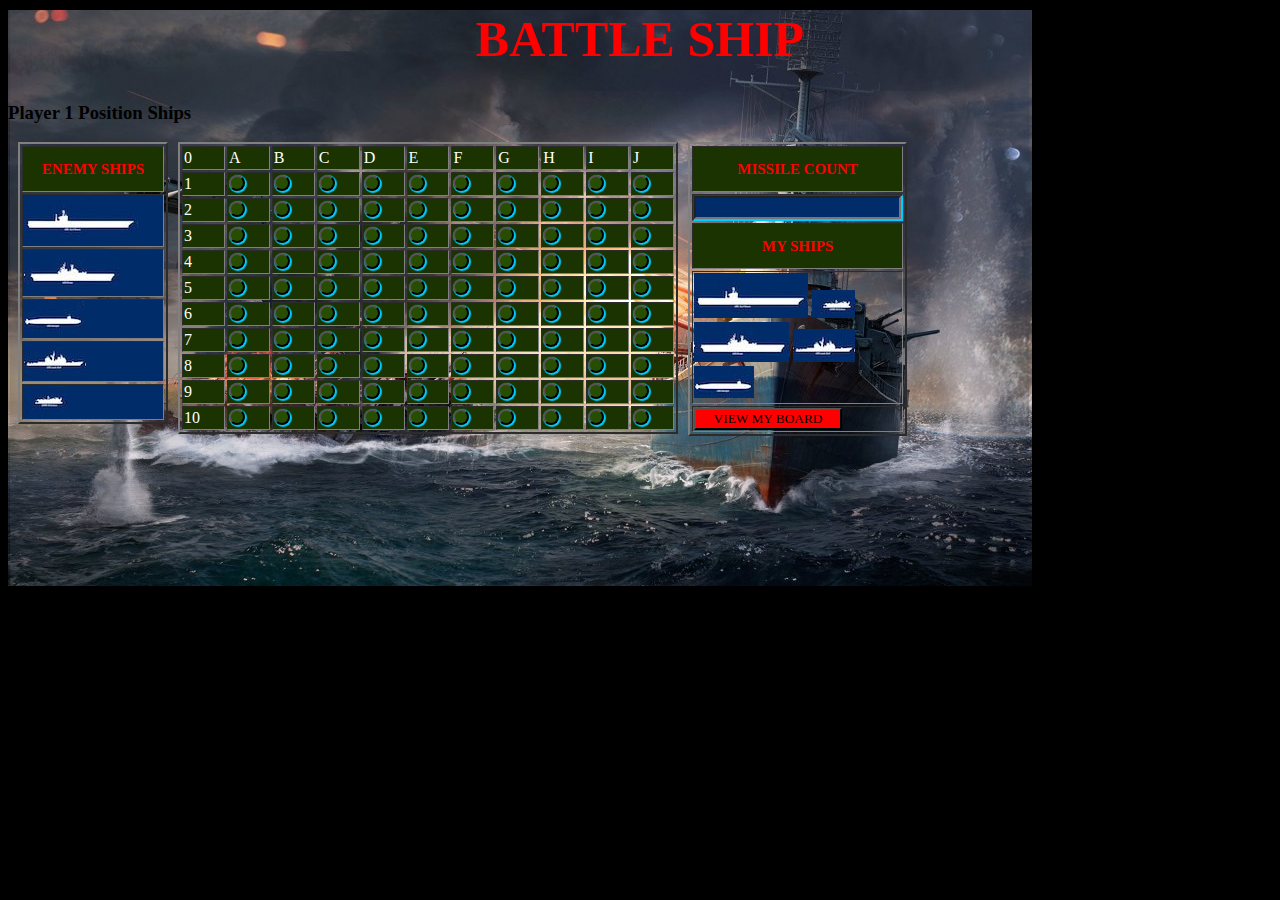
==== index.html @ f9782d4f "trying again" ====
<!DOCTYPE html>
<html>
<head>
  <meta charset="utf-8">
  <meta http-equiv="X-UA-Compatible" content="IE=edge">
  <title>Battle Ship</title>
  <link rel="stylesheet" href="battleship.css">
</head>
<body>
  <form>
  <h1>BATTLE SHIP</h1>
  <h3>Player 1 Position Ships</h3>
    <div class="hitSelector">
      <table class="shipCount" border="2" style="width: 150px; margin-left: 10px; margin-right: 10px; float: left;" >
          <tr>
            <td><h2>ENEMY SHIPS<h2></td>
          </tr>
          <tr>
            <td class="shipImage"><img src="AircraftCarrier.jpg" alt="Aircraft Carrier"  style="" id="AircraftCarrier"</td>
          </tr>
          <tr>
            <td class="shipImage"><img src="Battleship.jpg" alt="Battleship" style="" id="Battleship"</td>
          </tr>
          <tr>
            <td class="shipImage"><img src="Submarine.jpg" alt="Submarine" style="" id="Submarine"</td>
          </tr>
          <tr>
            <td class="shipImage"><img src="Cruiser.jpg" alt="Cruiser" style="" id="Cruiser"</td>
          </tr>
          <tr>
            <td class="shipImage"><img src="PatrolBoat.jpg" alt="Patrol Boat" style="" id="PatrolBoat"</td>
          </tr>
      </table>
      <table class="targetBoard" border="2" style="width:500px; float: left;">
        <tr>
            <td><span>0</span></td>
            <td><span>A</span></td>
            <td><span>B</span></td>
            <td><span>C</span></td>
            <td><span>D</span></td>
            <td><span>E</span></td>
            <td><span>F</span></td>
            <td><span>G</span></td>
            <td><span>H</span></td>
            <td><span>I</span></td>
            <td><span>J</span></td>
        </tr>
        <tr>
              <td><span>1</span></td>
              <td><input type="button" class="Player1Board" id="A1"></td>
              <td><input type="button" class="Player1Board" id="B1"></td>
              <td><input type="button" class="Player1Board" id="C1"></td>
              <td><input type="button" class="Player1Board" id="D1"></td>
              <td><input type="button" class="Player1Board" id="E1"></td>
              <td><input type="button" class="Player1Board" id="F1"></td>
              <td><input type="button" class="Player1Board" id="G1"></td>
              <td><input type="button" class="Player1Board" id="H1"></td>
              <td><input type="button" class="Player1Board" id="I1"></td>
              <td><input type="button" class="Player1Board" id="J1"></td>
            </tr>
        <tr>
              <td><span>2</span></td>
              <td><input type="button" class="Player1Board" id="A2"></td>
              <td><input type="button" class="Player1Board" id="B2"></td>
              <td><input type="button" class="Player1Board" id="C2"></td>
              <td><input type="button" class="Player1Board" id="D2"></td>
              <td><input type="button" class="Player1Board" id="E2"></td>
              <td><input type="button" class="Player1Board" id="F2"></td>
              <td><input type="button" class="Player1Board" id="G2"></td>
              <td><input type="button" class="Player1Board" id="H2"></td>
              <td><input type="button" class="Player1Board" id="I2"></td>
              <td><input type="button" class="Player1Board" id="J2"></td>
            </tr>
        <tr>
              <td><span>3</span></td>
              <td><input type="button" class="Player1Board" id="A3"></td>
              <td><input type="button" class="Player1Board" id="B3"></td>
              <td><input type="button" class="Player1Board" id="C3"></td>
              <td><input type="button" class="Player1Board" id="D3"></td>
              <td><input type="button" class="Player1Board" id="E3"></td>
              <td><input type="button" class="Player1Board" id="F3"></td>
              <td><input type="button" class="Player1Board" id="G3"></td>
              <td><input type="button" class="Player1Board" id="H3"></td>
              <td><input type="button" class="Player1Board" id="I3"></td>
              <td><input type="button" class="Player1Board" id="J3"></td>
            </tr>
        <tr>
              <td><span>4</span></td>
              <td><input type="button" class="Player1Board" id="A4"></td>
              <td><input type="button" class="Player1Board" id="B4"></td>
              <td><input type="button" class="Player1Board" id="C4"></td>
              <td><input type="button" class="Player1Board" id="D4"></td>
              <td><input type="button" class="Player1Board" id="E4"></td>
              <td><input type="button" class="Player1Board" id="F4"></td>
              <td><input type="button" class="Player1Board" id="G4"></td>
              <td><input type="button" class="Player1Board" id="H4"></td>
              <td><input type="button" class="Player1Board" id="I4"></td>
              <td><input type="button" class="Player1Board" id="J4"></td>
            </tr>
        <tr>
              <td><span>5</span></td>
              <td><input type="button" class="Player1Board" id="A5"></td>
              <td><input type="button" class="Player1Board" id="B5"></td>
              <td><input type="button" class="Player1Board" id="C5"></td>
              <td><input type="button" class="Player1Board" id="D5"></td>
              <td><input type="button" class="Player1Board" id="E5"></td>
              <td><input type="button" class="Player1Board" id="F5"></td>
              <td><input type="button" class="Player1Board" id="G5"></td>
              <td><input type="button" class="Player1Board" id="H5"></td>
              <td><input type="button" class="Player1Board" id="I5"></td>
              <td><input type="button" class="Player1Board" id="J5"></td>
            </tr>
        <tr>
              <td><span>6</span></td>
              <td><input type="button" class="Player1Board" id="A6"></td>
              <td><input type="button" class="Player1Board" id="B6"></td>
              <td><input type="button" class="Player1Board" id="C6"></td>
              <td><input type="button" class="Player1Board" id="D6"></td>
              <td><input type="button" class="Player1Board" id="E6"></td>
              <td><input type="button" class="Player1Board" id="F6"></td>
              <td><input type="button" class="Player1Board" id="G6"></td>
              <td><input type="button" class="Player1Board" id="H6"></td>
              <td><input type="button" class="Player1Board" id="I6"></td>
              <td><input type="button" class="Player1Board" id="J6"></td>
            </tr>
        <tr>
              <td><span>7</span></td>
              <td><input type="button" class="Player1Board" id="A7"></td>
              <td><input type="button" class="Player1Board" id="B7"></td>
              <td><input type="button" class="Player1Board" id="C7"></td>
              <td><input type="button" class="Player1Board" id="D7"></td>
              <td><input type="button" class="Player1Board" id="E7"></td>
              <td><input type="button" class="Player1Board" id="F7"></td>
              <td><input type="button" class="Player1Board" id="G7"></td>
              <td><input type="button" class="Player1Board" id="H7"></td>
              <td><input type="button" class="Player1Board" id="I7"></td>
              <td><input type="button" class="Player1Board" id="J7"></td>
            </tr>
        <tr>
              <td><span>8</span></td>
              <td><input type="button" class="Player1Board" id="A8"></td>
              <td><input type="button" class="Player1Board" id="B8"></td>
              <td><input type="button" class="Player1Board" id="C8"></td>
              <td><input type="button" class="Player1Board" id="D8"></td>
              <td><input type="button" class="Player1Board" id="E8"></td>
              <td><input type="button" class="Player1Board" id="F8"></td>
              <td><input type="button" class="Player1Board" id="G8"></td>
              <td><input type="button" class="Player1Board" id="H8"></td>
              <td><input type="button" class="Player1Board" id="I8"></td>
              <td><input type="button" class="Player1Board" id="J8"></td>
            </tr>
        <tr>
              <td><span>9</span></td>
              <td><input type="button" class="Player1Board" id="A9"></td>
              <td><input type="button" class="Player1Board" id="B9"></td>
              <td><input type="button" class="Player1Board" id="C9"></td>
              <td><input type="button" class="Player1Board" id="D9"></td>
              <td><input type="button" class="Player1Board" id="E9"></td>
              <td><input type="button" class="Player1Board" id="F9"></td>
              <td><input type="button" class="Player1Board" id="G9"></td>
              <td><input type="button" class="Player1Board" id="H9"></td>
              <td><input type="button" class="Player1Board" id="I9"></td>
              <td><input type="button" class="Player1Board" id="J9"></td>
            </tr>
        <tr>
              <td><span>10</span></td>
              <td><input type="button" class="Player1Board" id="A10"></td>
              <td><input type="button" class="Player1Board" id="B10"></td>
              <td><input type="button" class="Player1Board" id="C10"></td>
              <td><input type="button" class="Player1Board" id="D10"></td>
              <td><input type="button" class="Player1Board" id="E10"></td>
              <td><input type="button" class="Player1Board" id="F10"></td>
              <td><input type="button" class="Player1Board" id="G10"></td>
              <td><input type="button" class="Player1Board" id="H10"></td>
              <td><input type="button" class="Player1Board" id="I10"></td>
              <td><input type="button" class="Player1Board" id="J10"></td>
            </tr>
          </table>
        <table class="myBoard" border="2" style="width: 150px; margin-left: 10px; float: left;" >
          <tr>
            <td><h2>MISSILE COUNT</h2></td>
          </tr>
          <tr>
            <td><input type="number" id="shotCounter"></td>
          </tr>
          <tr>
            <td><h2>MY SHIPS</h2></td>
          </tr>
          <tr>
            <td class="transparentBkg">
              <span><img class="shipClick" src="AircraftCarrier.jpg" alt="Aircraft Carrier"  id="myAircraftCarrier" data-value="[#D4, #E4, #F4, #G4, #H4]"></span>
              <span><img class="shipClick" src="PatrolBoat.jpg" alt="Patrol Boat" id="myPatrolBoat" data-value="[D4, E4, F4, G4]"></span>
              <span><img class="shipClick" src="Battleship.jpg" alt="Battleship" id="myBattleship" data-value="[D4, E4, F4]"></span>
              <span><img class="shipClick" src="Cruiser.jpg" alt="Cruiser" id="myCruiser" data-value="[D4, E4, F4]"></span>
              <span><img class="shipClick" src="Submarine.jpg" alt="Submarine" id="mySubmarine" data-value="[D4, E4]"></span>
            </td>
          </tr>
          <tr>
            <td class="transparentBkg">
              <button type="button" id="viewToggle">VIEW MY BOARD</button>
            </td>
          </tr>
        </table>
  </div>

  <div id="myShipLayout">

  </div>
  <script src="https://ajax.googleapis.com/ajax/libs/jquery/2.1.3/jquery.min.js"></script>
  <script type="text/javascript">
    $(function() {
        $('#myShipLayout').hide();
      });
    </script>
    <script src="battleship.js"></script>
  </body>
</html>
---- battleship.css ----
html{
  background-color: black;
}
h1{
  margin-top: 10px;
  text-align: center;
  font-family: Impact;
  color: red;
  font-size: 50px;
}
h2{
  text-align: center;
  font-family: Impact;
  color: red;
  font-size: 15px;
  background-color: #1a3300;

}
form{
  height: 576px;
  background-image: url("background1.jpg");
  align: center;
  background-repeat: no-repeat;
}

table.shipCount td.shipImage {
  background-color: #002c69;
}


span {
  margin-top: 40px;
  color:white;
  background-position: center;
  text-align: center;
}

input {
  box-shadow: 1px 1px 1px 1px #00ccff;
}

#shotCounter{
  text-align: right;
  background-color: #002c69;
  font-size: 15px;
  color: white;


}

td{
  background-color: #1a3300;
  height: 20px;
}

.Player1Board{
  background-color: #274d00;
  border-radius: 50%;
  width: 16px;
  height: 16px;
  padding: 1px 3px 1px 3px;
  text-align: center;
}

button{
  background-color: red;
  font-family: Impact;
  width: 148px;


}
.myBoard{
  width: 150px;
  height: 25px;

}
table.myBoard td.transparentBkg {
  background-color: transparent;
}
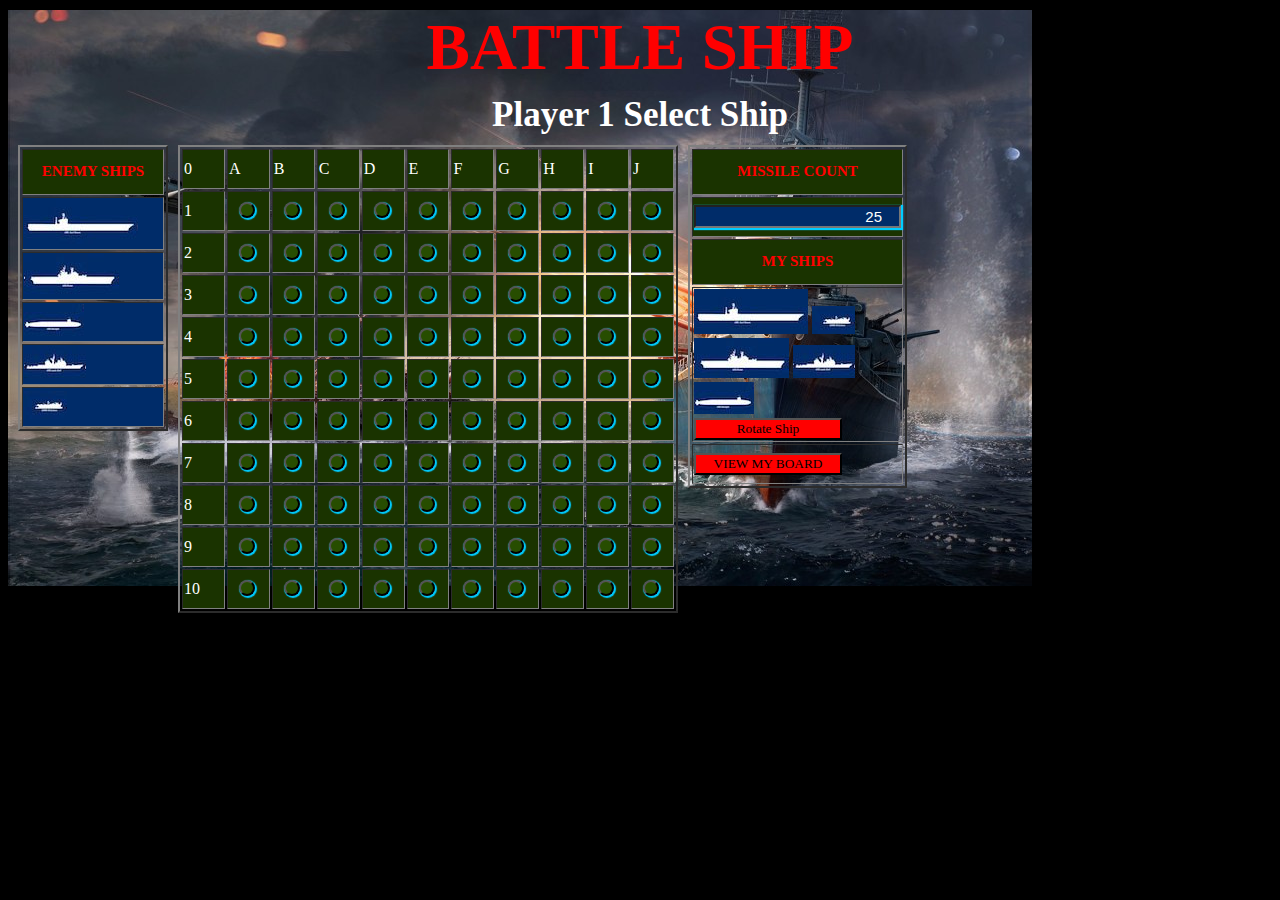
==== commit c866ee65: "adding game play with hardcoded board" ====
--- a/index.html
+++ b/index.html
@@ -9,7 +9,7 @@
 <body>
   <form>
   <h1>BATTLE SHIP</h1>
-  <h3>Player 1 Position Ships</h3>
+  <h3>Player 1 Select Ship</h3>
     <div class="hitSelector">
       <table class="shipCount" border="2" style="width: 150px; margin-left: 10px; margin-right: 10px; float: left;" >
           <tr>
@@ -181,18 +181,18 @@
             <td><h2>MISSILE COUNT</h2></td>
           </tr>
           <tr>
-            <td><input type="number" id="shotCounter"></td>
+            <td><input type="number" id="shotCounter" value="25"></td>
           </tr>
           <tr>
             <td><h2>MY SHIPS</h2></td>
           </tr>
           <tr>
             <td class="transparentBkg">
-              <span><img class="shipClick" src="AircraftCarrier.jpg" alt="Aircraft Carrier"  id="myAircraftCarrier" data-value="[#D4, #E4, #F4, #G4, #H4]"></span>
-              <span><img class="shipClick" src="PatrolBoat.jpg" alt="Patrol Boat" id="myPatrolBoat" data-value="[D4, E4, F4, G4]"></span>
-              <span><img class="shipClick" src="Battleship.jpg" alt="Battleship" id="myBattleship" data-value="[D4, E4, F4]"></span>
-              <span><img class="shipClick" src="Cruiser.jpg" alt="Cruiser" id="myCruiser" data-value="[D4, E4, F4]"></span>
-              <span><img class="shipClick" src="Submarine.jpg" alt="Submarine" id="mySubmarine" data-value="[D4, E4]"></span>
+              <span><img class="shipClick" src="AircraftCarrier.jpg" alt="Aircraft Carrier"  id="myAircraftCarrier"></span>
+              <span><img class="shipClick" src="PatrolBoat.jpg" alt="Patrol Boat" id="myPatrolBoat"></span>
+              <span><img class="shipClick" src="Battleship.jpg" alt="Battleship" id="myBattleship"></span>
+              <span><img class="shipClick" src="Cruiser.jpg" alt="Cruiser" id="myCruiser"></span>
+              <span><img class="shipClick" src="Submarine.jpg" alt="Submarine" id="mySubmarine"></span><span><button id="rotate-button" data-direction="0">Rotate Ship</button></span>
             </td>
           </tr>
           <tr>
--- a/battleship.css
+++ b/battleship.css
@@ -3,10 +3,11 @@
 }
 h1{
   margin-top: 10px;
+  margin-bottom: 10px;
   text-align: center;
   font-family: Impact;
   color: red;
-  font-size: 50px;
+  font-size: 65px;
 }
 h2{
   text-align: center;
@@ -16,6 +17,16 @@
   background-color: #1a3300;
 
 }
+
+h3{
+  text-align: center;
+  font-family: Impact;
+  color: white;
+  font-size: 35px;
+  margin-top: 10px;
+  margin-bottom: 10px;
+}
+
 form{
   height: 576px;
   background-image: url("background1.jpg");
@@ -50,7 +61,8 @@
 
 td{
   background-color: #1a3300;
-  height: 20px;
+  height: 36px;
+  width: 36px;
 }
 
 .Player1Board{
@@ -59,7 +71,9 @@
   width: 16px;
   height: 16px;
   padding: 1px 3px 1px 3px;
-  text-align: center;
+  margin-left: 10px;
+  margin-right: 10px;
+
 }
 
 button{
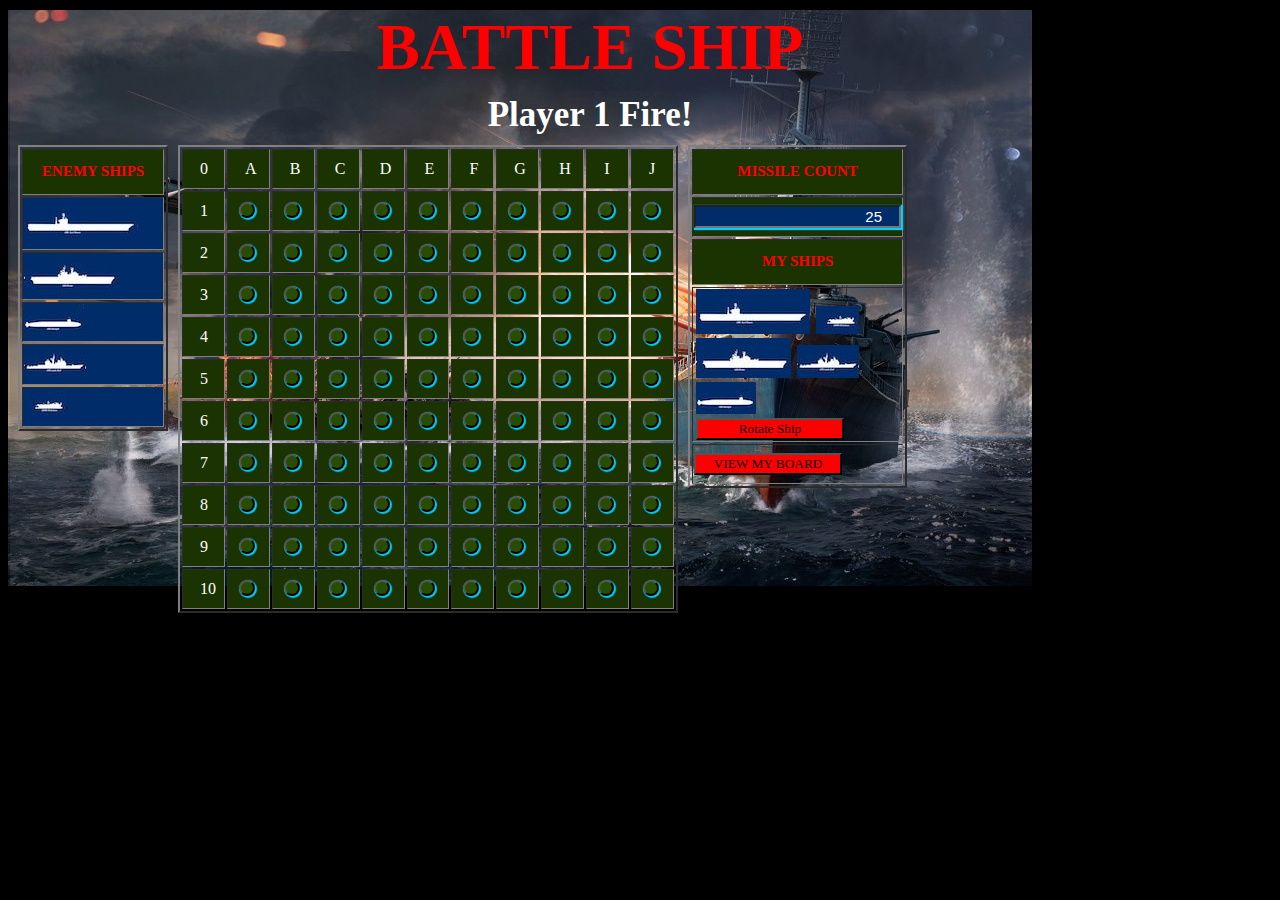
==== commit a31005f4: "made more progress on game play" ====
--- a/index.html
+++ b/index.html
@@ -9,7 +9,7 @@
 <body>
   <form>
   <h1>BATTLE SHIP</h1>
-  <h3>Player 1 Select Ship</h3>
+  <h3>Player 1 Fire!</h3>
     <div class="hitSelector">
       <table class="shipCount" border="2" style="width: 150px; margin-left: 10px; margin-right: 10px; float: left;" >
           <tr>
@@ -188,11 +188,11 @@
           </tr>
           <tr>
             <td class="transparentBkg">
-              <span><img class="shipClick" src="AircraftCarrier.jpg" alt="Aircraft Carrier"  id="myAircraftCarrier"></span>
-              <span><img class="shipClick" src="PatrolBoat.jpg" alt="Patrol Boat" id="myPatrolBoat"></span>
-              <span><img class="shipClick" src="Battleship.jpg" alt="Battleship" id="myBattleship"></span>
-              <span><img class="shipClick" src="Cruiser.jpg" alt="Cruiser" id="myCruiser"></span>
-              <span><img class="shipClick" src="Submarine.jpg" alt="Submarine" id="mySubmarine"></span><span><button id="rotate-button" data-direction="0">Rotate Ship</button></span>
+              <span class="shipClick"><img src="AircraftCarrier.jpg" alt="Aircraft Carrier"  id="myAircraftCarrier"></span>
+              <span class="shipClick"><img src="PatrolBoat.jpg" alt="Patrol Boat" id="myPatrolBoat"></span>
+              <span class="shipClick"><img src="Battleship.jpg" alt="Battleship" id="myBattleship"></span>
+              <span class="shipClick"><img src="Cruiser.jpg" alt="Cruiser" id="myCruiser"></span>
+              <span class="shipClick"><img src="Submarine.jpg" alt="Submarine" id="mySubmarine"></span><span class="shipClick"><button id="rotate-button" data-direction="0">Rotate Ship</button></span>
             </td>
           </tr>
           <tr>
--- a/battleship.css
+++ b/battleship.css
@@ -4,6 +4,7 @@
 h1{
   margin-top: 10px;
   margin-bottom: 10px;
+  margin-right: 100px;
   text-align: center;
   font-family: Impact;
   color: red;
@@ -20,6 +21,7 @@
 
 h3{
   text-align: center;
+  margin-right: 100px;
   font-family: Impact;
   color: white;
   font-size: 35px;
@@ -40,10 +42,16 @@
 
 
 span {
+  font-family: Impact;
   margin-top: 40px;
   color:white;
   background-position: center;
   text-align: center;
+  margin-left: 16px;
+}
+
+.shipClick{
+  margin-left: 2px;
 }
 
 input {
@@ -55,8 +63,6 @@
   background-color: #002c69;
   font-size: 15px;
   color: white;
-
-
 }
 
 td{
@@ -91,3 +97,13 @@
 table.myBoard td.transparentBkg {
   background-color: transparent;
 }
+
+.Player1BoardhitShipCell{
+  background-color: #ff0000;
+  font-weight: bold;
+  height: 35px;
+  width: 35px;
+  font-size: 20px;
+  color: black;
+
+}
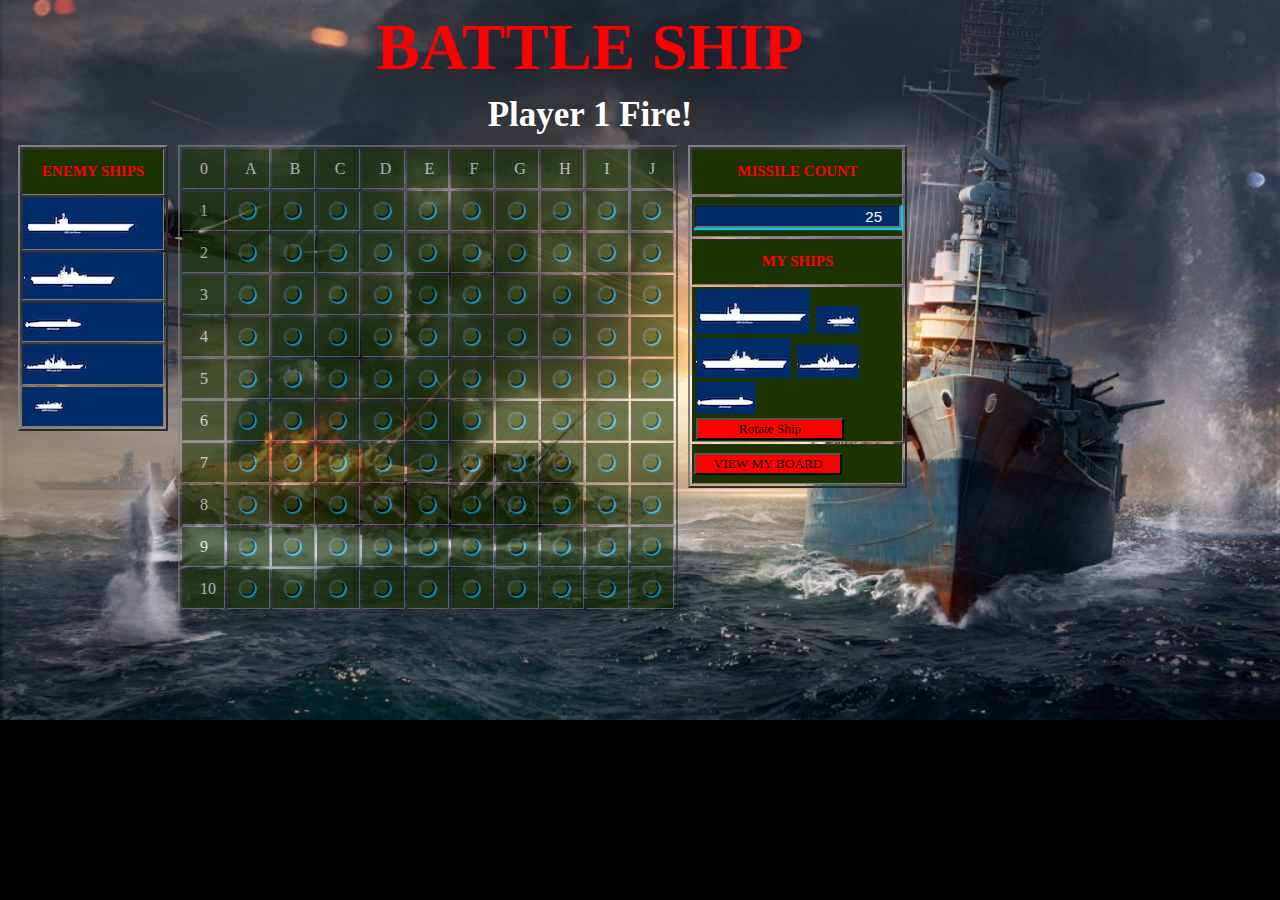
==== commit d6251d31: "css updates and board reveal.  Toggle not working yet" ====
--- a/index.html
+++ b/index.html
@@ -176,7 +176,7 @@
               <td><input type="button" class="Player1Board" id="J10"></td>
             </tr>
           </table>
-        <table class="myBoard" border="2" style="width: 150px; margin-left: 10px; float: left;" >
+        <table class="myScoreBoard" border="2" style="width: 150px; margin-left: 10px; float: left;" >
           <tr>
             <td><h2>MISSILE COUNT</h2></td>
           </tr>
@@ -188,11 +188,11 @@
           </tr>
           <tr>
             <td class="transparentBkg">
-              <span class="shipClick"><img src="AircraftCarrier.jpg" alt="Aircraft Carrier"  id="myAircraftCarrier"></span>
-              <span class="shipClick"><img src="PatrolBoat.jpg" alt="Patrol Boat" id="myPatrolBoat"></span>
-              <span class="shipClick"><img src="Battleship.jpg" alt="Battleship" id="myBattleship"></span>
-              <span class="shipClick"><img src="Cruiser.jpg" alt="Cruiser" id="myCruiser"></span>
-              <span class="shipClick"><img src="Submarine.jpg" alt="Submarine" id="mySubmarine"></span><span class="shipClick"><button id="rotate-button" data-direction="0">Rotate Ship</button></span>
+              <span class="shipClick"><img src="AircraftCarrier.jpg" alt="Aircraft Carrier"  id="myAircraftCarrier" data-locations='[0,0,0,0,0]'></span>
+              <span class="shipClick"><img src="PatrolBoat.jpg" alt="Patrol Boat" id="myPatrolBoat" data-locations='[0,0]'></span>
+              <span class="shipClick"><img src="Battleship.jpg" alt="Battleship" id="myBattleship" data-locations='[0,0,0,0]'></span>
+              <span class="shipClick"><img src="Cruiser.jpg" alt="Cruiser" id="myCruiser" data-locations='[0,0,0]'></span>
+              <span class="shipClick"><img src="Submarine.jpg" alt="Submarine" id="mySubmarine" data-locations='[0,0,0]'></span><span class="shipClick"><button id="rotate-button" data-direction="0">Rotate Ship</button></span>
             </td>
           </tr>
           <tr>
@@ -202,16 +202,154 @@
           </tr>
         </table>
   </div>
-
-  <div id="myShipLayout">
-
+<div id="myShipLayout" style="display: none">
+  <table class="myGameBoard" border="2" style="width:500px;">
+        <tr>
+            <td><span>0</span></td>
+            <td><span>K</span></td>
+            <td><span>L</span></td>
+            <td><span>M</span></td>
+            <td><span>N</span></td>
+            <td><span>O</span></td>
+            <td><span>P</span></td>
+            <td><span>Q</span></td>
+            <td><span>R</span></td>
+            <td><span>S</span></td>
+            <td><span>T</span></td>
+        </tr>
+        <tr>
+              <td><span>1</span></td>
+              <td><input type="button" class="myBoard" id="K1"></td>
+              <td><input type="button" class="myBoard" id="L1"></td>
+              <td><input type="button" class="myBoard" id="M1"></td>
+              <td><input type="button" class="myBoard" id="N1"></td>
+              <td><input type="button" class="myBoard" id="O1"></td>
+              <td><input type="button" class="myBoard" id="P1"></td>
+              <td><input type="button" class="myBoard" id="Q1"></td>
+              <td><input type="button" class="myBoard" id="R1"></td>
+              <td><input type="button" class="myBoard" id="S1"></td>
+              <td><input type="button" class="myBoard" id="T1"></td>
+            </tr>
+        <tr>
+              <td><span>2</span></td>
+              <td><input type="button" class="myBoard" id="K2"></td>
+              <td><input type="button" class="myBoard" id="L2"></td>
+              <td><input type="button" class="myBoard" id="M2"></td>
+              <td><input type="button" class="myBoard" id="N2"></td>
+              <td><input type="button" class="myBoard" id="O2"></td>
+              <td><input type="button" class="myBoard" id="P2"></td>
+              <td><input type="button" class="myBoard" id="Q2"></td>
+              <td><input type="button" class="myBoard" id="R2"></td>
+              <td><input type="button" class="myBoard" id="S2"></td>
+              <td><input type="button" class="myBoard" id="T2"></td>
+            </tr>
+        <tr>
+              <td><span>3</span></td>
+              <td><input type="button" class="myBoard" id="K3"></td>
+              <td><input type="button" class="myBoard" id="L3"></td>
+              <td><input type="button" class="myBoard" id="M3"></td>
+              <td><input type="button" class="myBoard" id="N3"></td>
+              <td><input type="button" class="myBoard" id="O3"></td>
+              <td><input type="button" class="myBoard" id="P3"></td>
+              <td><input type="button" class="myBoard" id="Q3"></td>
+              <td><input type="button" class="myBoard" id="R3"></td>
+              <td><input type="button" class="myBoard" id="S3"></td>
+              <td><input type="button" class="myBoard" id="T3"></td>
+            </tr>
+        <tr>
+              <td><span>4</span></td>
+              <td><input type="button" class="myBoard" id="K4"></td>
+              <td><input type="button" class="myBoard" id="L4"></td>
+              <td><input type="button" class="myBoard" id="M4"></td>
+              <td><input type="button" class="myBoard" id="N4"></td>
+              <td><input type="button" class="myBoard" id="O4"></td>
+              <td><input type="button" class="myBoard" id="P4"></td>
+              <td><input type="button" class="myBoard" id="Q4"></td>
+              <td><input type="button" class="myBoard" id="R4"></td>
+              <td><input type="button" class="myBoard" id="S4"></td>
+              <td><input type="button" class="myBoard" id="T4"></td>
+            </tr>
+        <tr>
+              <td><span>5</span></td>
+              <td><input type="button" class="myBoard" id="K5"></td>
+              <td><input type="button" class="myBoard" id="L5"></td>
+              <td><input type="button" class="myBoard" id="M5"></td>
+              <td><input type="button" class="myBoard" id="N5"></td>
+              <td><input type="button" class="myBoard" id="O5"></td>
+              <td><input type="button" class="myBoard" id="P5"></td>
+              <td><input type="button" class="myBoard" id="Q5"></td>
+              <td><input type="button" class="myBoard" id="R5"></td>
+              <td><input type="button" class="myBoard" id="S5"></td>
+              <td><input type="button" class="myBoard" id="T5"></td>
+            </tr>
+        <tr>
+              <td><span>6</span></td>
+              <td><input type="button" class="myBoard" id="K6"></td>
+              <td><input type="button" class="myBoard" id="L6"></td>
+              <td><input type="button" class="myBoard" id="M6"></td>
+              <td><input type="button" class="myBoard" id="N6"></td>
+              <td><input type="button" class="myBoard" id="O6"></td>
+              <td><input type="button" class="myBoard" id="P6"></td>
+              <td><input type="button" class="myBoard" id="Q6"></td>
+              <td><input type="button" class="myBoard" id="R6"></td>
+              <td><input type="button" class="myBoard" id="S6"></td>
+              <td><input type="button" class="myBoard" id="T6"></td>
+            </tr>
+        <tr>
+              <td><span>7</span></td>
+              <td><input type="button" class="myBoard" id="K7"></td>
+              <td><input type="button" class="myBoard" id="L7"></td>
+              <td><input type="button" class="myBoard" id="M7"></td>
+              <td><input type="button" class="myBoard" id="N7"></td>
+              <td><input type="button" class="myBoard" id="O7"></td>
+              <td><input type="button" class="myBoard" id="P7"></td>
+              <td><input type="button" class="myBoard" id="Q7"></td>
+              <td><input type="button" class="myBoard" id="R7"></td>
+              <td><input type="button" class="myBoard" id="S7"></td>
+              <td><input type="button" class="myBoard" id="T7"></td>
+            </tr>
+        <tr>
+              <td><span>8</span></td>
+              <td><input type="button" class="myBoard" id="K8"></td>
+              <td><input type="button" class="myBoard" id="L8"></td>
+              <td><input type="button" class="myBoard" id="M8"></td>
+              <td><input type="button" class="myBoard" id="N8"></td>
+              <td><input type="button" class="myBoard" id="O8"></td>
+              <td><input type="button" class="myBoard" id="P8"></td>
+              <td><input type="button" class="myBoard" id="Q8"></td>
+              <td><input type="button" class="myBoard" id="R8"></td>
+              <td><input type="button" class="myBoard" id="S8"></td>
+              <td><input type="button" class="myBoard" id="T8"></td>
+            </tr>
+        <tr>
+              <td><span>9</span></td>
+              <td><input type="button" class="myBoard" id="K9"></td>
+              <td><input type="button" class="myBoard" id="L9"></td>
+              <td><input type="button" class="myBoard" id="M9"></td>
+              <td><input type="button" class="myBoard" id="N9"></td>
+              <td><input type="button" class="myBoard" id="O9"></td>
+              <td><input type="button" class="myBoard" id="P9"></td>
+              <td><input type="button" class="myBoard" id="Q9"></td>
+              <td><input type="button" class="myBoard" id="R9"></td>
+              <td><input type="button" class="myBoard" id="S9"></td>
+              <td><input type="button" class="myBoard" id="T9"></td>
+            </tr>
+        <tr>
+              <td><span>10</span></td>
+              <td><input type="button" class="myBoard" id="K10"></td>
+              <td><input type="button" class="myBoard" id="L10"></td>
+              <td><input type="button" class="myBoard" id="M10"></td>
+              <td><input type="button" class="myBoard" id="N10"></td>
+              <td><input type="button" class="myBoard" id="O10"></td>
+              <td><input type="button" class="myBoard" id="P10"></td>
+              <td><input type="button" class="myBoard" id="Q10"></td>
+              <td><input type="button" class="myBoard" id="R10"></td>
+              <td><input type="button" class="myBoard" id="S10"></td>
+              <td><input type="button" class="myBoard" id="T10"></td>
+            </tr>
+          </table>
   </div>
   <script src="https://ajax.googleapis.com/ajax/libs/jquery/2.1.3/jquery.min.js"></script>
-  <script type="text/javascript">
-    $(function() {
-        $('#myShipLayout').hide();
-      });
-    </script>
     <script src="battleship.js"></script>
   </body>
 </html>
--- a/battleship.css
+++ b/battleship.css
@@ -1,5 +1,8 @@
 html{
   background-color: black;
+  background-image: url("background1.jpg");
+  background-repeat: no-repeat;
+  background-size: cover;
 }
 h1{
   margin-top: 10px;
@@ -31,9 +34,8 @@
 
 form{
   height: 576px;
-  background-image: url("background1.jpg");
   align: center;
-  background-repeat: no-repeat;
+
 }
 
 table.shipCount td.shipImage {
@@ -67,8 +69,13 @@
 
 td{
   background-color: #1a3300;
+
   height: 36px;
   width: 36px;
+}
+
+.targetBoard{
+  opacity: 0.6;
 }
 
 .Player1Board{
@@ -89,7 +96,7 @@
 
 
 }
-.myBoard{
+.myScoreBoard{
   width: 150px;
   height: 25px;
 
@@ -107,3 +114,20 @@
   color: black;
 
 }
+
+#myShipLayout {
+  width:500px;
+  margin-top: 20px;
+  margin-left: 169px;
+}
+
+.myBoard {
+  background-color: #274d00;
+  border-radius: 50%;
+  width: 16px;
+  height: 16px;
+  padding: 1px 3px 1px 3px;
+  margin-left: 10px;
+  margin-right: 10px;
+}
+
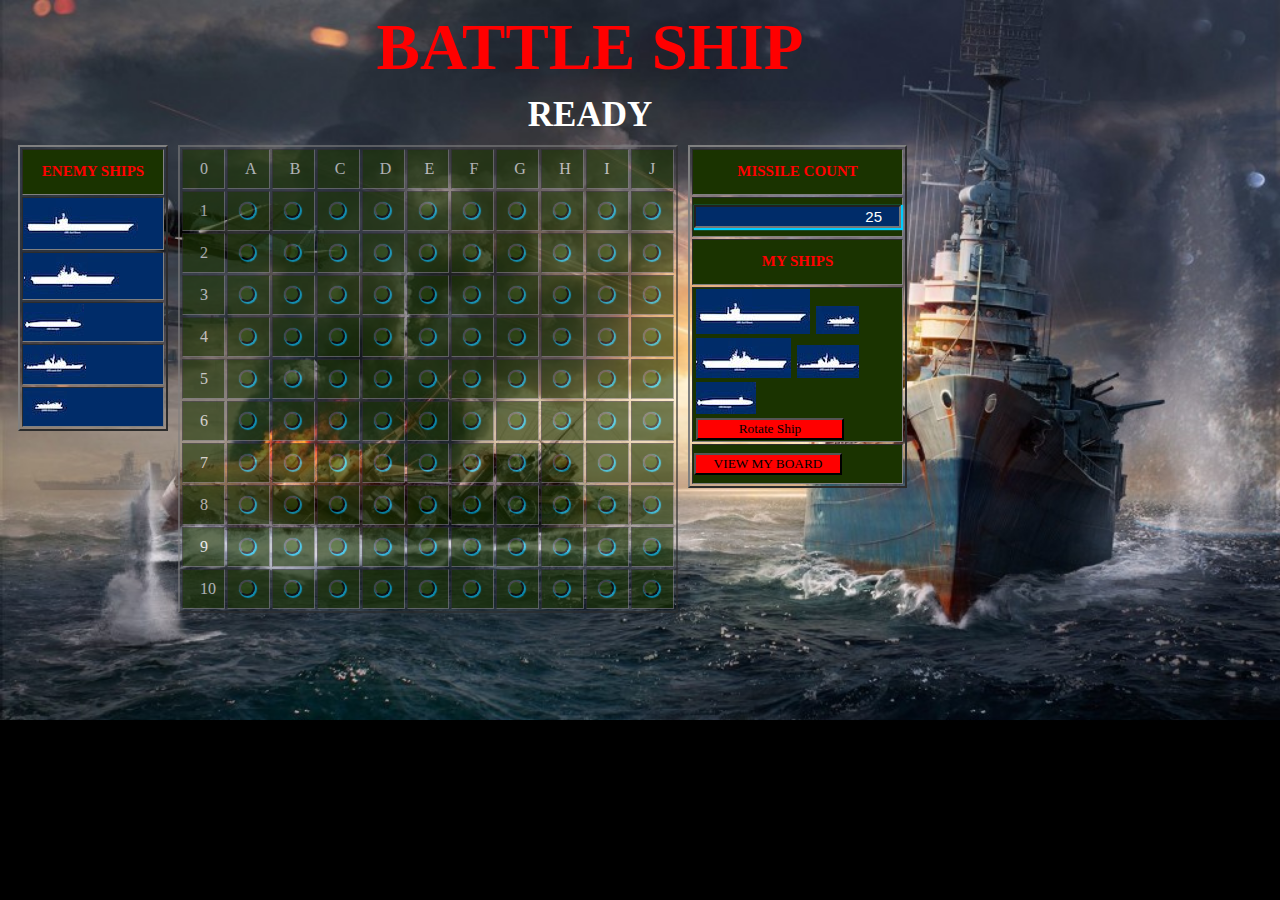
==== commit 77361f5b: "computer play working, but very dumb" ====
--- a/index.html
+++ b/index.html
@@ -9,7 +9,7 @@
 <body>
   <form>
   <h1>BATTLE SHIP</h1>
-  <h3>Player 1 Fire!</h3>
+  <h3>READY</h3>
     <div class="hitSelector">
       <table class="shipCount" border="2" style="width: 150px; margin-left: 10px; margin-right: 10px; float: left;" >
           <tr>
@@ -235,38 +235,38 @@
               <td><input type="button" class="myBoard" id="K2"></td>
               <td><input type="button" class="myBoard" id="L2"></td>
               <td><input type="button" class="myBoard" id="M2"></td>
-              <td><input type="button" class="myBoard" id="N2"></td>
+              <td class="occupied"><input type="button" class="myBoard" id="N2"></td>
               <td><input type="button" class="myBoard" id="O2"></td>
               <td><input type="button" class="myBoard" id="P2"></td>
               <td><input type="button" class="myBoard" id="Q2"></td>
               <td><input type="button" class="myBoard" id="R2"></td>
-              <td><input type="button" class="myBoard" id="S2"></td>
+              <td class="occupied"><input type="button" class="myBoard" id="S2"></td>
               <td><input type="button" class="myBoard" id="T2"></td>
             </tr>
         <tr>
               <td><span>3</span></td>
-              <td><input type="button" class="myBoard" id="K3"></td>
+              <td class="occupied"><input type="button" class="myBoard" id="K3"></td>
               <td><input type="button" class="myBoard" id="L3"></td>
               <td><input type="button" class="myBoard" id="M3"></td>
-              <td><input type="button" class="myBoard" id="N3"></td>
+              <td class="occupied"><input type="button" class="myBoard" id="N3"></td>
               <td><input type="button" class="myBoard" id="O3"></td>
               <td><input type="button" class="myBoard" id="P3"></td>
               <td><input type="button" class="myBoard" id="Q3"></td>
               <td><input type="button" class="myBoard" id="R3"></td>
-              <td><input type="button" class="myBoard" id="S3"></td>
+              <td class="occupied"><input type="button" class="myBoard" id="S3"></td>
               <td><input type="button" class="myBoard" id="T3"></td>
             </tr>
         <tr>
               <td><span>4</span></td>
-              <td><input type="button" class="myBoard" id="K4"></td>
+              <td class="occupied"><input type="button" class="myBoard" id="K4"></td>
               <td><input type="button" class="myBoard" id="L4"></td>
               <td><input type="button" class="myBoard" id="M4"></td>
-              <td><input type="button" class="myBoard" id="N4"></td>
+              <td class="occupied"><input type="button" class="myBoard" id="N4"></td>
               <td><input type="button" class="myBoard" id="O4"></td>
               <td><input type="button" class="myBoard" id="P4"></td>
               <td><input type="button" class="myBoard" id="Q4"></td>
               <td><input type="button" class="myBoard" id="R4"></td>
-              <td><input type="button" class="myBoard" id="S4"></td>
+              <td class="occupied"><input type="button" class="myBoard" id="S4"></td>
               <td><input type="button" class="myBoard" id="T4"></td>
             </tr>
         <tr>
@@ -279,7 +279,7 @@
               <td><input type="button" class="myBoard" id="P5"></td>
               <td><input type="button" class="myBoard" id="Q5"></td>
               <td><input type="button" class="myBoard" id="R5"></td>
-              <td><input type="button" class="myBoard" id="S5"></td>
+              <td class="occupied"><input type="button" class="myBoard" id="S5"></td>
               <td><input type="button" class="myBoard" id="T5"></td>
             </tr>
         <tr>
@@ -298,7 +298,7 @@
         <tr>
               <td><span>7</span></td>
               <td><input type="button" class="myBoard" id="K7"></td>
-              <td><input type="button" class="myBoard" id="L7"></td>
+              <td class="occupied"><input type="button" class="myBoard" id="L7"></td>
               <td><input type="button" class="myBoard" id="M7"></td>
               <td><input type="button" class="myBoard" id="N7"></td>
               <td><input type="button" class="myBoard" id="O7"></td>
@@ -311,7 +311,7 @@
         <tr>
               <td><span>8</span></td>
               <td><input type="button" class="myBoard" id="K8"></td>
-              <td><input type="button" class="myBoard" id="L8"></td>
+              <td class="occupied"><input type="button" class="myBoard" id="L8"></td>
               <td><input type="button" class="myBoard" id="M8"></td>
               <td><input type="button" class="myBoard" id="N8"></td>
               <td><input type="button" class="myBoard" id="O8"></td>
@@ -324,14 +324,14 @@
         <tr>
               <td><span>9</span></td>
               <td><input type="button" class="myBoard" id="K9"></td>
-              <td><input type="button" class="myBoard" id="L9"></td>
+              <td class="occupied"><input type="button" class="myBoard" id="L9"></td>
               <td><input type="button" class="myBoard" id="M9"></td>
               <td><input type="button" class="myBoard" id="N9"></td>
-              <td><input type="button" class="myBoard" id="O9"></td>
-              <td><input type="button" class="myBoard" id="P9"></td>
-              <td><input type="button" class="myBoard" id="Q9"></td>
-              <td><input type="button" class="myBoard" id="R9"></td>
-              <td><input type="button" class="myBoard" id="S9"></td>
+              <td class="occupied"><input type="button" class="myBoard" id="O9"></td>
+              <td class="occupied"><input type="button" class="myBoard" id="P9"></td>
+              <td class="occupied"><input type="button" class="myBoard" id="Q9"></td>
+              <td class="occupied"><input type="button" class="myBoard" id="R9"></td>
+              <td class="occupied"><input type="button" class="myBoard" id="S9"></td>
               <td><input type="button" class="myBoard" id="T9"></td>
             </tr>
         <tr>
--- a/battleship.css
+++ b/battleship.css
@@ -69,7 +69,6 @@
 
 td{
   background-color: #1a3300;
-
   height: 36px;
   width: 36px;
 }
@@ -131,3 +130,7 @@
   margin-right: 10px;
 }
 
+.occupied {
+  background-color: #666666;
+}
+
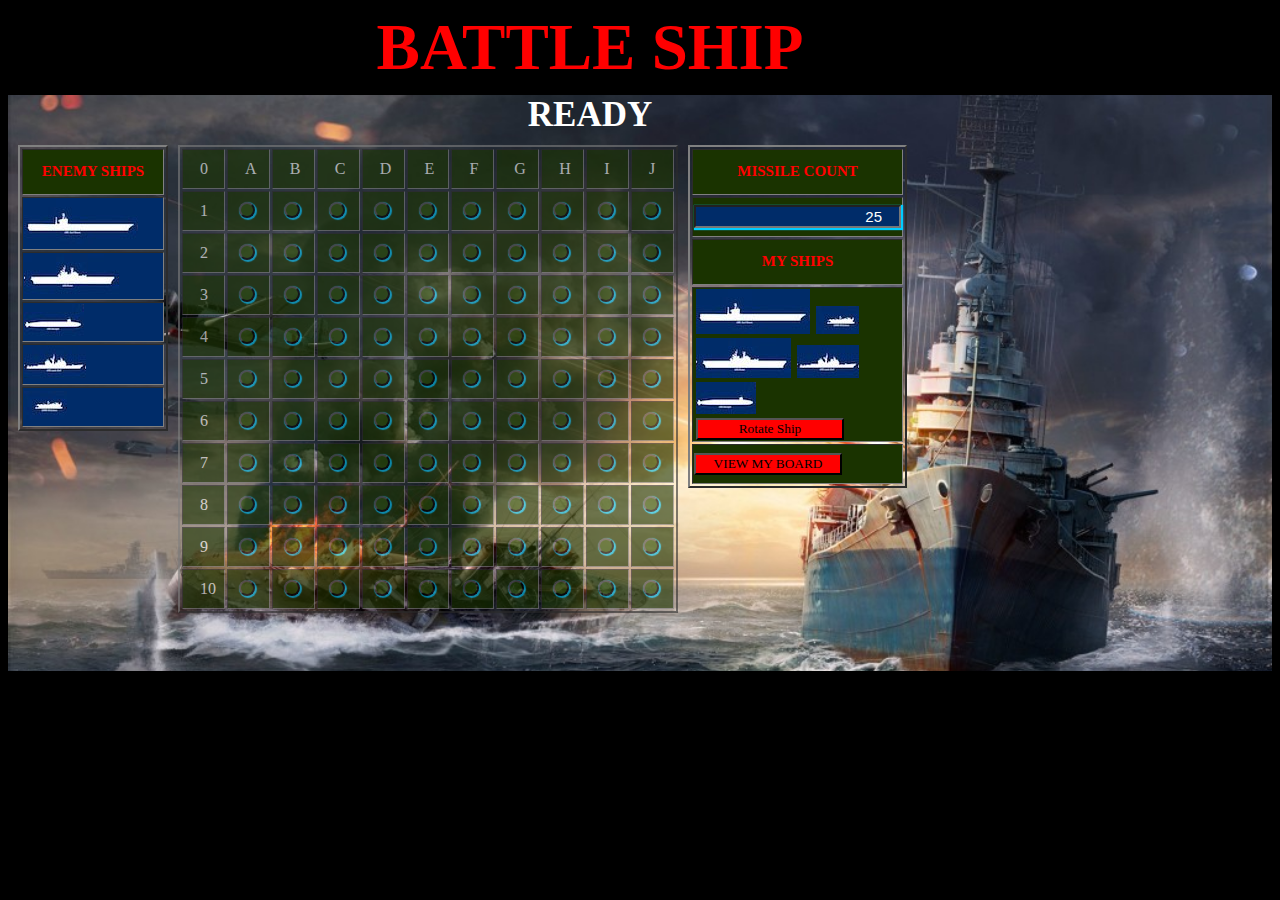
==== commit 8e04be5e: "switching to 2 player.  needs toggle button fix, classes fixed to check layer 2 function, read me fi" ====
--- a/index.html
+++ b/index.html
@@ -7,9 +7,9 @@
   <link rel="stylesheet" href="battleship.css">
 </head>
 <body>
-  <form>
   <h1>BATTLE SHIP</h1>
-  <h3>READY</h3>
+    <form class="player1Form">
+    <h3>READY</h3>
     <div class="hitSelector">
       <table class="shipCount" border="2" style="width: 150px; margin-left: 10px; margin-right: 10px; float: left;" >
           <tr>
@@ -201,9 +201,9 @@
             </td>
           </tr>
         </table>
-  </div>
-<div id="myShipLayout" style="display: none">
-  <table class="myGameBoard" border="2" style="width:500px;">
+    </div>
+    <div id="myShipLayout" style="display: none">
+      <table class="myGameBoard" border="2" style="width:500px;">
         <tr>
             <td><span>0</span></td>
             <td><span>K</span></td>
@@ -348,7 +348,353 @@
               <td><input type="button" class="myBoard" id="T10"></td>
             </tr>
           </table>
+    </div>
+  </form>
+
+<!--comment out -->
+
+  <form class="player2Form" style="display:none;">
+    <h3>PLAYER 2 FIRE!</h3>
+    <div class="hitSelector">
+      <table class="shipCount" border="2" style="width: 150px; margin-left: 10px; margin-right: 10px; float: left;">
+          <tr>
+            <td><h2>ENEMY SHIPS<h2></td>
+          </tr>
+          <tr>
+            <td class="shipImage"><img src="AircraftCarrier.jpg" alt="Aircraft Carrier"  style="" id="AircraftCarrier"</td>
+          </tr>
+          <tr>
+            <td class="shipImage"><img src="Battleship.jpg" alt="Battleship" style="" id="Battleship"</td>
+          </tr>
+          <tr>
+            <td class="shipImage"><img src="Submarine.jpg" alt="Submarine" style="" id="Submarine"</td>
+          </tr>
+          <tr>
+            <td class="shipImage"><img src="Cruiser.jpg" alt="Cruiser" style="" id="Cruiser"</td>
+          </tr>
+          <tr>
+            <td class="shipImage"><img src="PatrolBoat.jpg" alt="Patrol Boat" style="" id="PatrolBoat"</td>
+          </tr>
+      </table>
+          <table class="targetBoard" border="2" style="width:500px; float: left;">
+        <tr>
+            <td><span>0</span></td>
+            <td><span>K</span></td>
+            <td><span>L</span></td>
+            <td><span>M</span></td>
+            <td><span>N</span></td>
+            <td><span>O</span></td>
+            <td><span>P</span></td>
+            <td><span>Q</span></td>
+            <td><span>R</span></td>
+            <td><span>S</span></td>
+            <td><span>T</span></td>
+        </tr>
+        <tr>
+              <td><span>1</span></td>
+              <td><input type="button" class="Player2Board" id="K1"></td>
+              <td><input type="button" class="Player2Board" id="L1"></td>
+              <td><input type="button" class="Player2Board" id="M1"></td>
+              <td><input type="button" class="Player2Board" id="N1"></td>
+              <td><input type="button" class="Player2Board" id="O1"></td>
+              <td><input type="button" class="Player2Board" id="P1"></td>
+              <td><input type="button" class="Player2Board" id="Q1"></td>
+              <td><input type="button" class="Player2Board" id="R1"></td>
+              <td><input type="button" class="Player2Board" id="S1"></td>
+              <td><input type="button" class="Player2Board" id="T1"></td>
+            </tr>
+        <tr>
+              <td><span>2</span></td>
+              <td><input type="button" class="Player2Board" id="K2"></td>
+              <td><input type="button" class="Player2Board" id="L2"></td>
+              <td><input type="button" class="Player2Board" id="M2"></td>
+              <td><input type="button" class="Player2Board" id="N2"></td>
+              <td><input type="button" class="Player2Board" id="O2"></td>
+              <td><input type="button" class="Player2Board" id="P2"></td>
+              <td><input type="button" class="Player2Board" id="Q2"></td>
+              <td><input type="button" class="Player2Board" id="R2"></td>
+              <td><input type="button" class="Player2Board" id="S2"></td>
+              <td><input type="button" class="Player2Board" id="T2"></td>
+            </tr>
+        <tr>
+              <td><span>3</span></td>
+              <td><input type="button" class="Player2Board" id="K3"></td>
+              <td><input type="button" class="Player2Board" id="L3"></td>
+              <td><input type="button" class="Player2Board" id="M3"></td>
+              <td><input type="button" class="Player2Board" id="N3"></td>
+              <td><input type="button" class="Player2Board" id="O3"></td>
+              <td><input type="button" class="Player2Board" id="P3"></td>
+              <td><input type="button" class="Player2Board" id="Q3"></td>
+              <td><input type="button" class="Player2Board" id="R3"></td>
+              <td><input type="button" class="Player2Board" id="S3"></td>
+              <td><input type="button" class="Player2Board" id="T3"></td>
+            </tr>
+        <tr>
+              <td><span>4</span></td>
+              <td><input type="button" class="Player2Board" id="K4"></td>
+              <td><input type="button" class="Player2Board" id="L4"></td>
+              <td><input type="button" class="Player2Board" id="M4"></td>
+              <td><input type="button" class="Player2Board" id="N4"></td>
+              <td><input type="button" class="Player2Board" id="O4"></td>
+              <td><input type="button" class="Player2Board" id="P4"></td>
+              <td><input type="button" class="Player2Board" id="Q4"></td>
+              <td><input type="button" class="Player2Board" id="R4"></td>
+              <td><input type="button" class="Player2Board" id="S4"></td>
+              <td><input type="button" class="Player2Board" id="T4"></td>
+            </tr>
+        <tr>
+              <td><span>5</span></td>
+              <td><input type="button" class="Player2Board" id="K5"></td>
+              <td><input type="button" class="Player2Board" id="L5"></td>
+              <td><input type="button" class="Player2Board" id="M5"></td>
+              <td><input type="button" class="Player2Board" id="N5"></td>
+              <td><input type="button" class="Player2Board" id="O5"></td>
+              <td><input type="button" class="Player2Board" id="P5"></td>
+              <td><input type="button" class="Player2Board" id="Q5"></td>
+              <td><input type="button" class="Player2Board" id="R5"></td>
+              <td><input type="button" class="Player2Board" id="S5"></td>
+              <td><input type="button" class="Player2Board" id="T5"></td>
+            </tr>
+        <tr>
+              <td><span>6</span></td>
+              <td><input type="button" class="Player2Board" id="K6"></td>
+              <td><input type="button" class="Player2Board" id="L6"></td>
+              <td><input type="button" class="Player2Board" id="M6"></td>
+              <td><input type="button" class="Player2Board" id="N6"></td>
+              <td><input type="button" class="Player2Board" id="O6"></td>
+              <td><input type="button" class="Player2Board" id="P6"></td>
+              <td><input type="button" class="Player2Board" id="Q6"></td>
+              <td><input type="button" class="Player2Board" id="R6"></td>
+              <td><input type="button" class="Player2Board" id="S6"></td>
+              <td><input type="button" class="Player2Board" id="T6"></td>
+            </tr>
+        <tr>
+              <td><span>7</span></td>
+              <td><input type="button" class="Player2Board" id="K7"></td>
+              <td><input type="button" class="Player2Board" id="L7"></td>
+              <td><input type="button" class="Player2Board" id="M7"></td>
+              <td><input type="button" class="Player2Board" id="N7"></td>
+              <td><input type="button" class="Player2Board" id="O7"></td>
+              <td><input type="button" class="Player2Board" id="P7"></td>
+              <td><input type="button" class="Player2Board" id="Q7"></td>
+              <td><input type="button" class="Player2Board" id="R7"></td>
+              <td><input type="button" class="Player2Board" id="S7"></td>
+              <td><input type="button" class="Player2Board" id="T7"></td>
+            </tr>
+        <tr>
+              <td><span>8</span></td>
+              <td><input type="button" class="Player2Board" id="K8"></td>
+              <td><input type="button" class="Player2Board" id="L8"></td>
+              <td><input type="button" class="Player2Board" id="M8"></td>
+              <td><input type="button" class="Player2Board" id="N8"></td>
+              <td><input type="button" class="Player2Board" id="O8"></td>
+              <td><input type="button" class="Player2Board" id="P8"></td>
+              <td><input type="button" class="Player2Board" id="Q8"></td>
+              <td><input type="button" class="Player2Board" id="R8"></td>
+              <td><input type="button" class="Player2Board" id="S8"></td>
+              <td><input type="button" class="Player2Board" id="T8"></td>
+            </tr>
+        <tr>
+              <td><span>9</span></td>
+              <td><input type="button" class="Player2Board" id="K9"></td>
+              <td><input type="button" class="Player2Board" id="L9"></td>
+              <td><input type="button" class="Player2Board" id="M9"></td>
+              <td><input type="button" class="Player2Board" id="N9"></td>
+              <td><input type="button" class="Player2Board" id="O9"></td>
+              <td><input type="button" class="Player2Board" id="P9"></td>
+              <td><input type="button" class="Player2Board" id="Q9"></td>
+              <td><input type="button" class="Player2Board" id="R9"></td>
+              <td><input type="button" class="Player2Board" id="S9"></td>
+              <td><input type="button" class="Player2Board" id="T9"></td>
+            </tr>
+        <tr>
+              <td><span>10</span></td>
+              <td><input type="button" class="Player2Board" id="K10"></td>
+              <td><input type="button" class="Player2Board" id="L10"></td>
+              <td><input type="button" class="Player2Board" id="M10"></td>
+              <td><input type="button" class="Player2Board" id="N10"></td>
+              <td><input type="button" class="Player2Board" id="O10"></td>
+              <td><input type="button" class="Player2Board" id="P10"></td>
+              <td><input type="button" class="Player2Board" id="Q10"></td>
+              <td><input type="button" class="Player2Board" id="R10"></td>
+              <td><input type="button" class="Player2Board" id="S10"></td>
+              <td><input type="button" class="Player2Board" id="T10"></td>
+            </tr>
+          </table>
+        <table class="myScoreBoard" border="2" style="width: 150px; margin-left: 10px; float: left;" >
+          <tr>
+            <td><h2>MISSILE COUNT</h2></td>
+          </tr>
+          <tr>
+            <td><input type="number" id="shotCounter" value="25"></td>
+          </tr>
+          <tr>
+            <td><h2>MY SHIPS</h2></td>
+          </tr>
+          <tr>
+            <td class="transparentBkg">
+              <span class="shipClick"><img src="AircraftCarrier.jpg" alt="Aircraft Carrier"  id="myAircraftCarrier" data-locations='[0,0,0,0,0]'></span>
+              <span class="shipClick"><img src="PatrolBoat.jpg" alt="Patrol Boat" id="myPatrolBoat" data-locations='[0,0]'></span>
+              <span class="shipClick"><img src="Battleship.jpg" alt="Battleship" id="myBattleship" data-locations='[0,0,0,0]'></span>
+              <span class="shipClick"><img src="Cruiser.jpg" alt="Cruiser" id="myCruiser" data-locations='[0,0,0]'></span>
+              <span class="shipClick"><img src="Submarine.jpg" alt="Submarine" id="mySubmarine" data-locations='[0,0,0]'></span><span class="shipClick"><button id="rotate-button" data-direction="0">Rotate Ship</button></span>
+            </td>
+          </tr>
+          <tr>
+            <td class="transparentBkg">
+              <button type="button" id="viewToggle2">VIEW MY BOARD</button>
+            </td>
+          </tr>
+        </table>
   </div>
+  <div id="myShipLayout2" style="display: none">
+      <table class="targetBoard" border="2" style="width:500px; float: left;">
+        <tr>
+            <td><span>0</span></td>
+            <td><span>A</span></td>
+            <td><span>B</span></td>
+            <td><span>C</span></td>
+            <td><span>D</span></td>
+            <td><span>E</span></td>
+            <td><span>F</span></td>
+            <td><span>G</span></td>
+            <td><span>H</span></td>
+            <td><span>I</span></td>
+            <td><span>J</span></td>
+        </tr>
+        <tr>
+              <td><span>1</span></td>
+              <td><input type="button" class="Player1Board" id="A1"></td>
+              <td><input type="button" class="Player1Board" id="B1"></td>
+              <td><input type="button" class="Player1Board" id="C1"></td>
+              <td><input type="button" class="Player1Board" id="D1"></td>
+              <td><input type="button" class="Player1Board" id="E1"></td>
+              <td><input type="button" class="Player1Board" id="F1"></td>
+              <td><input type="button" class="Player1Board" id="G1"></td>
+              <td><input type="button" class="Player1Board" id="H1"></td>
+              <td><input type="button" class="Player1Board" id="I1"></td>
+              <td><input type="button" class="Player1Board" id="J1"></td>
+            </tr>
+        <tr>
+              <td><span>2</span></td>
+              <td><input type="button" class="Player1Board" id="A2"></td>
+              <td><input type="button" class="Player1Board" id="B2"></td>
+              <td><input type="button" class="Player1Board" id="C2"></td>
+              <td><input type="button" class="Player1Board" id="D2"></td>
+              <td class="occupied"><input type="button" class="Player1Board" id="E2"></td>
+              <td class="occupied"><input type="button" class="Player1Board" id="F2"></td>
+              <td class="occupied"><input type="button" class="Player1Board" id="G2"></td>
+              <td class="occupied"><input type="button" class="Player1Board" id="H2"></td>
+              <td><input type="button" class="Player1Board" id="I2"></td>
+              <td><input type="button" class="Player1Board" id="J2"></td>
+            </tr>
+        <tr>
+              <td><span>3</span></td>
+              <td><input type="button" class="Player1Board" id="A3"></td>
+              <td><input type="button" class="Player1Board" id="B3"></td>
+              <td class="occupied"><input type="button" class="Player1Board" id="C3"></td>
+              <td><input type="button" class="Player1Board" id="D3"></td>
+              <td><input type="button" class="Player1Board" id="E3"></td>
+              <td><input type="button" class="Player1Board" id="F3"></td>
+              <td><input type="button" class="Player1Board" id="G3"></td>
+              <td><input type="button" class="Player1Board" id="H3"></td>
+              <td><input type="button" class="Player1Board" id="I3"></td>
+              <td><input type="button" class="Player1Board" id="J3"></td>
+            </tr>
+        <tr>
+              <td><span>4</span></td>
+              <td><input type="button" class="Player1Board" id="A4"></td>
+              <td><input type="button" class="Player1Board" id="B4"></td>
+              <td class="occupied"><input type="button" class="Player1Board" id="C4"></td>
+              <td><input type="button" class="Player1Board" id="D4"></td>
+              <td><input type="button" class="Player1Board" id="E4"></td>
+              <td><input type="button" class="Player1Board" id="F4"></td>
+              <td><input type="button" class="Player1Board" id="G4"></td>
+              <td><input type="button" class="Player1Board" id="H4"></td>
+              <td><input type="button" class="Player1Board" id="I4"></td>
+              <td><input type="button" class="Player1Board" id="J4"></td>
+            </tr>
+        <tr>
+              <td><span>5</span></td>
+              <td><input type="button" class="Player1Board" id="A5"></td>
+              <td><input type="button" class="Player1Board" id="B5"></td>
+              <td class="occupied"><input type="button" class="Player1Board" id="C5"></td>
+              <td><input type="button" class="Player1Board" id="D5"></td>
+              <td><input type="button" class="Player1Board" id="E5"></td>
+              <td><input type="button" class="Player1Board" id="F5"></td>
+              <td class="occupied"><input type="button" class="Player1Board" id="G5"></td>
+              <td><input type="button" class="Player1Board" id="H5"></td>
+              <td><input type="button" class="Player1Board" id="I5"></td>
+              <td><input type="button" class="Player1Board" id="J5"></td>
+            </tr>
+        <tr>
+              <td><span>6</span></td>
+              <td><input type="button" class="Player1Board" id="A6"></td>
+              <td><input type="button" class="Player1Board" id="B6"></td>
+              <td class="occupied"><input type="button" class="Player1Board" id="C6"></td>
+              <td><input type="button" class="Player1Board" id="D6"></td>
+              <td><input type="button" class="Player1Board" id="E6"></td>
+              <td><input type="button" class="Player1Board" id="F6"></td>
+              <td class="occupied"><input type="button" class="Player1Board" id="G6"></td>
+              <td><input type="button" class="Player1Board" id="H6"></td>
+              <td><input type="button" class="Player1Board" id="I6"></td>
+              <td><input type="button" class="Player1Board" id="J6"></td>
+            </tr>
+        <tr>
+              <td><span>7</span></td>
+              <td><input type="button" class="Player1Board" id="A7"></td>
+              <td><input type="button" class="Player1Board" id="B7"></td>
+              <td class="occupied"><input type="button" class="Player1Board" id="C7"></td>
+              <td><input type="button" class="Player1Board" id="D7"></td>
+              <td><input type="button" class="Player1Board" id="E7"></td>
+              <td><input type="button" class="Player1Board" id="F7"></td>
+              <td class="occupied"><input type="button" class="Player1Board" id="G7"></td>
+              <td><input type="button" class="Player1Board" id="H7"></td>
+              <td><input type="button" class="Player1Board" id="I7"></td>
+              <td><input type="button" class="Player1Board" id="J7"></td>
+            </tr>
+        <tr>
+              <td><span>8</span></td>
+              <td><input type="button" class="Player1Board" id="A8"></td>
+              <td><input type="button" class="Player1Board" id="B8"></td>
+              <td><input type="button" class="Player1Board" id="C8"></td>
+              <td><input type="button" class="Player1Board" id="D8"></td>
+              <td><input type="button" class="Player1Board" id="E8"></td>
+              <td><input type="button" class="Player1Board" id="F8"></td>
+              <td><input type="button" class="Player1Board" id="G8"></td>
+              <td><input type="button" class="Player1Board" id="H8"></td>
+              <td><input type="button" class="Player1Board" id="I8"></td>
+              <td><input type="button" class="Player1Board" id="J8"></td>
+            </tr>
+        <tr>
+              <td><span>9</span></td>
+              <td class="occupied"><input type="button" class="Player1Board" id="A9"></td>
+              <td class="occupied"><input type="button" class="Player1Board" id="B9"></td>
+              <td class="occupied"><input type="button" class="Player1Board" id="C9"></td>
+              <td><input type="button" class="Player1Board" id="D9"></td>
+              <td class="occupied"><input type="button" class="Player1Board" id="E9"></td>
+              <td><input type="button" class="Player1Board" id="F9"></td>
+              <td><input type="button" class="Player1Board" id="G9"></td>
+              <td><input type="button" class="Player1Board" id="H9"></td>
+              <td><input type="button" class="Player1Board" id="I9"></td>
+              <td><input type="button" class="Player1Board" id="J9"></td>
+            </tr>
+        <tr>
+              <td><span>10</span></td>
+              <td><input type="button" class="Player1Board" id="A10"></td>
+              <td><input type="button" class="Player1Board" id="B10"></td>
+              <td><input type="button" class="Player1Board" id="C10"></td>
+              <td><input type="button" class="Player1Board" id="D10"></td>
+              <td class="occupied"><input type="button" class="Player1Board" id="E10"></td>
+              <td><input type="button" class="Player1Board" id="F10"></td>
+              <td><input type="button" class="Player1Board" id="G10"></td>
+              <td><input type="button" class="Player1Board" id="H10"></td>
+              <td><input type="button" class="Player1Board" id="I10"></td>
+              <td><input type="button" class="Player1Board" id="J10"></td>
+            </tr>
+          </table>
+  </div>
+</form>
   <script src="https://ajax.googleapis.com/ajax/libs/jquery/2.1.3/jquery.min.js"></script>
     <script src="battleship.js"></script>
   </body>
--- a/battleship.css
+++ b/battleship.css
@@ -1,9 +1,19 @@
 html{
   background-color: black;
+}
+
+.player1Form{
   background-image: url("background1.jpg");
   background-repeat: no-repeat;
   background-size: cover;
 }
+
+.player2Form{
+  background-image: url("background2.jpg");
+  background-repeat: no-repeat;
+  background-size: cover;
+}
+
 h1{
   margin-top: 10px;
   margin-bottom: 10px;
@@ -88,6 +98,16 @@
 
 }
 
+.Player2Board{
+  background-color: #274d00;
+  border-radius: 50%;
+  width: 16px;
+  height: 16px;
+  padding: 1px 3px 1px 3px;
+  margin-left: 10px;
+  margin-right: 10px;
+
+}
 button{
   background-color: red;
   font-family: Impact;
@@ -105,6 +125,16 @@
 }
 
 .Player1BoardhitShipCell{
+  background-color: #ff0000;
+  font-weight: bold;
+  height: 35px;
+  width: 35px;
+  font-size: 20px;
+  color: black;
+
+}
+
+.Player2BoardhitShipCell{
   background-color: #ff0000;
   font-weight: bold;
   height: 35px;
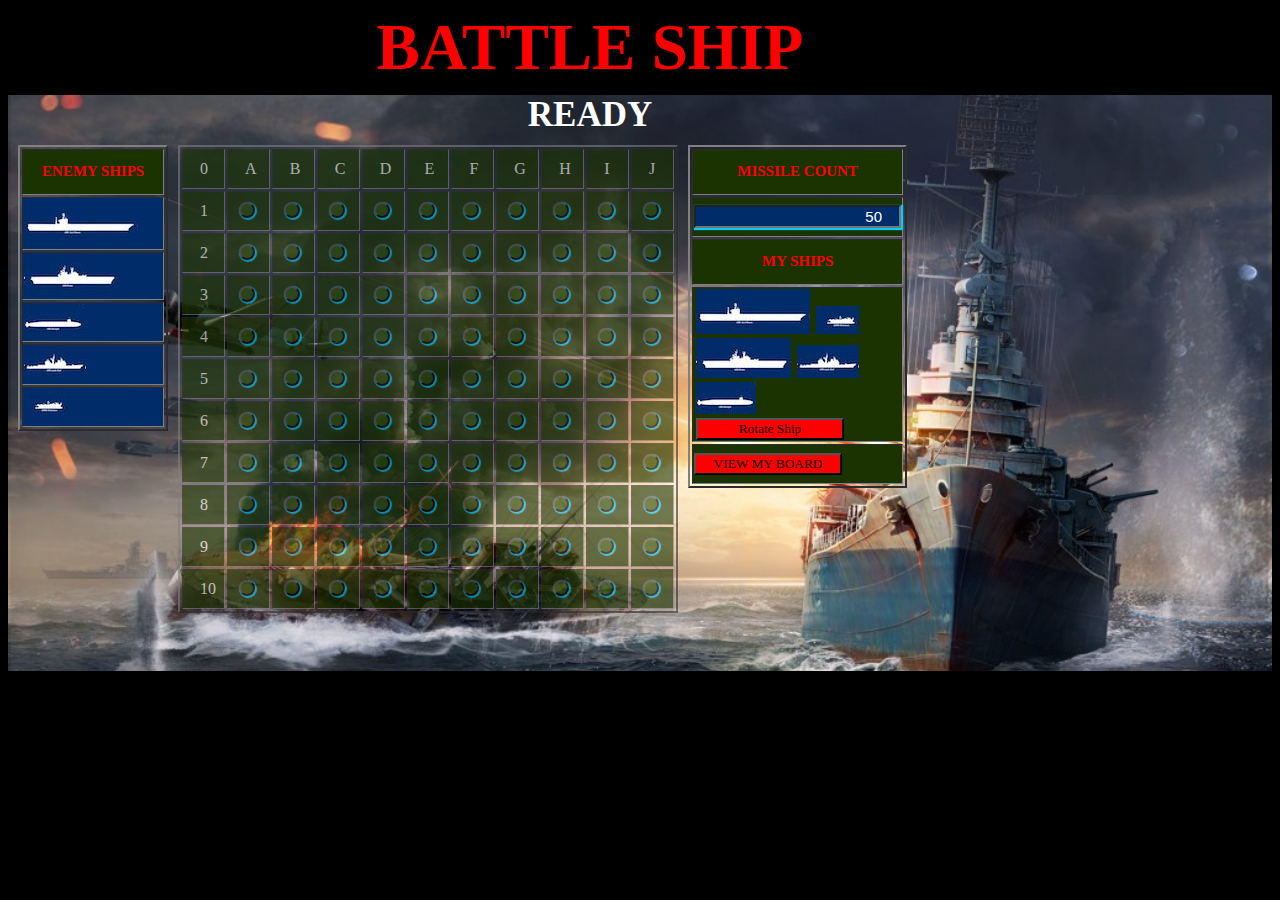
==== commit bbd10799: "two player almost working, need to fix player 2 sunk ships and bugs in H3 display" ====
--- a/index.html
+++ b/index.html
@@ -181,7 +181,7 @@
             <td><h2>MISSILE COUNT</h2></td>
           </tr>
           <tr>
-            <td><input type="number" id="shotCounter" value="25"></td>
+            <td><input type="number" id="shotCounter" value="50"></td>
           </tr>
           <tr>
             <td><h2>MY SHIPS</h2></td>
@@ -526,7 +526,7 @@
             <td><h2>MISSILE COUNT</h2></td>
           </tr>
           <tr>
-            <td><input type="number" id="shotCounter" value="25"></td>
+            <td><input type="number" id="shotCounter2" value="50"></td>
           </tr>
           <tr>
             <td><h2>MY SHIPS</h2></td>
